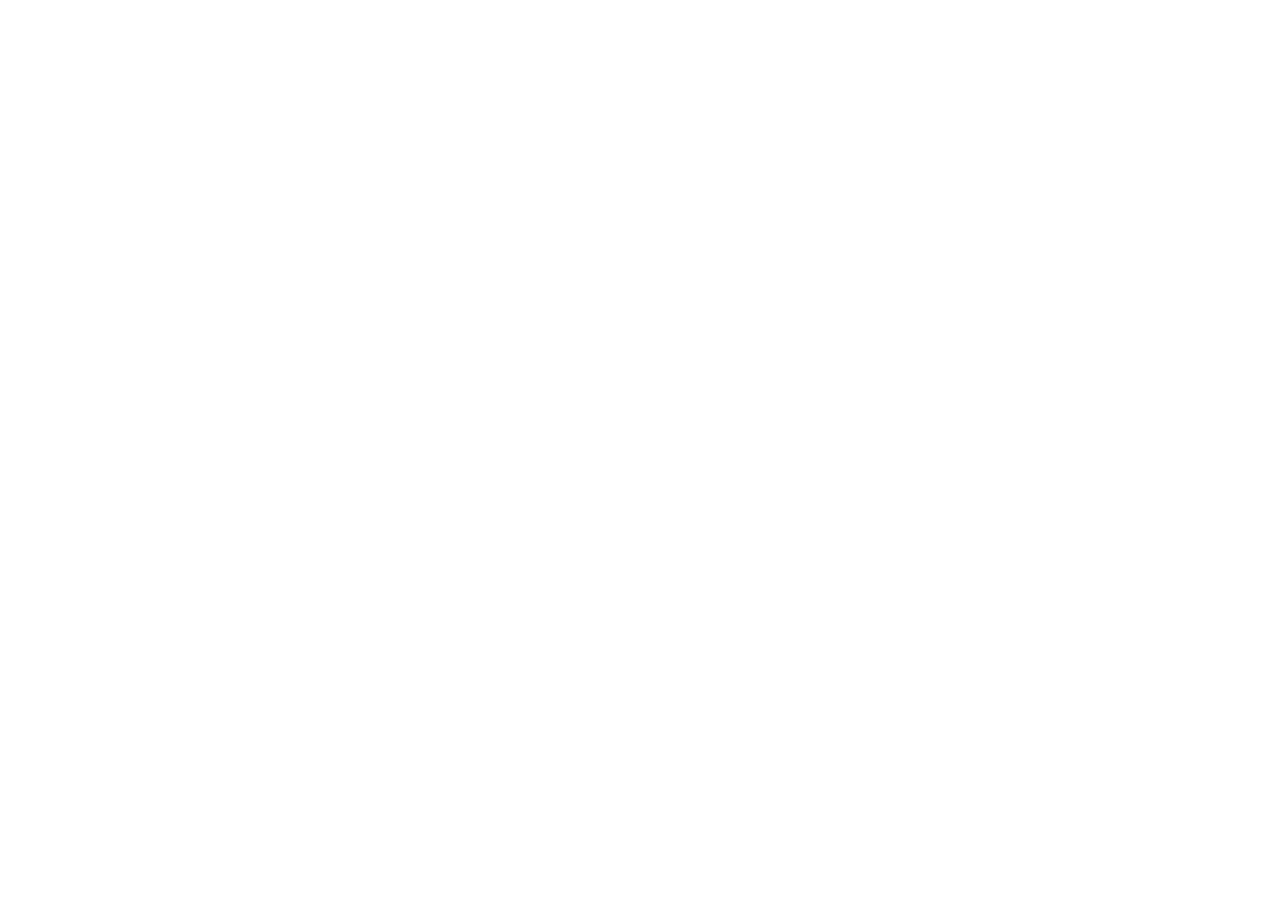
==== MIS3371Assignment1.html @ b657be11 "Update and rename MIS3371Assignment1 to MIS3371Assignment1.html" ====
<!DOCTYPE html>
<!--
Program: Patient registration form 
Author: Alan Do
Date: 2024-02-14
Ver: 1.0
Description: This is a patient registration form for NewLife Medical Clinic. 

<html lang = "en">
  <head>
    <meta charset="utf-8">
    <title>NewLife Medical Patient Registration Form</title>
    <meta name="keywords" content="example, NewLife Medical Patient Registration Form" />
    <meta name="description" content="This document is a patient registration form. " />
    <link rel='stylesheet' href='patient-registration-form-style.css'
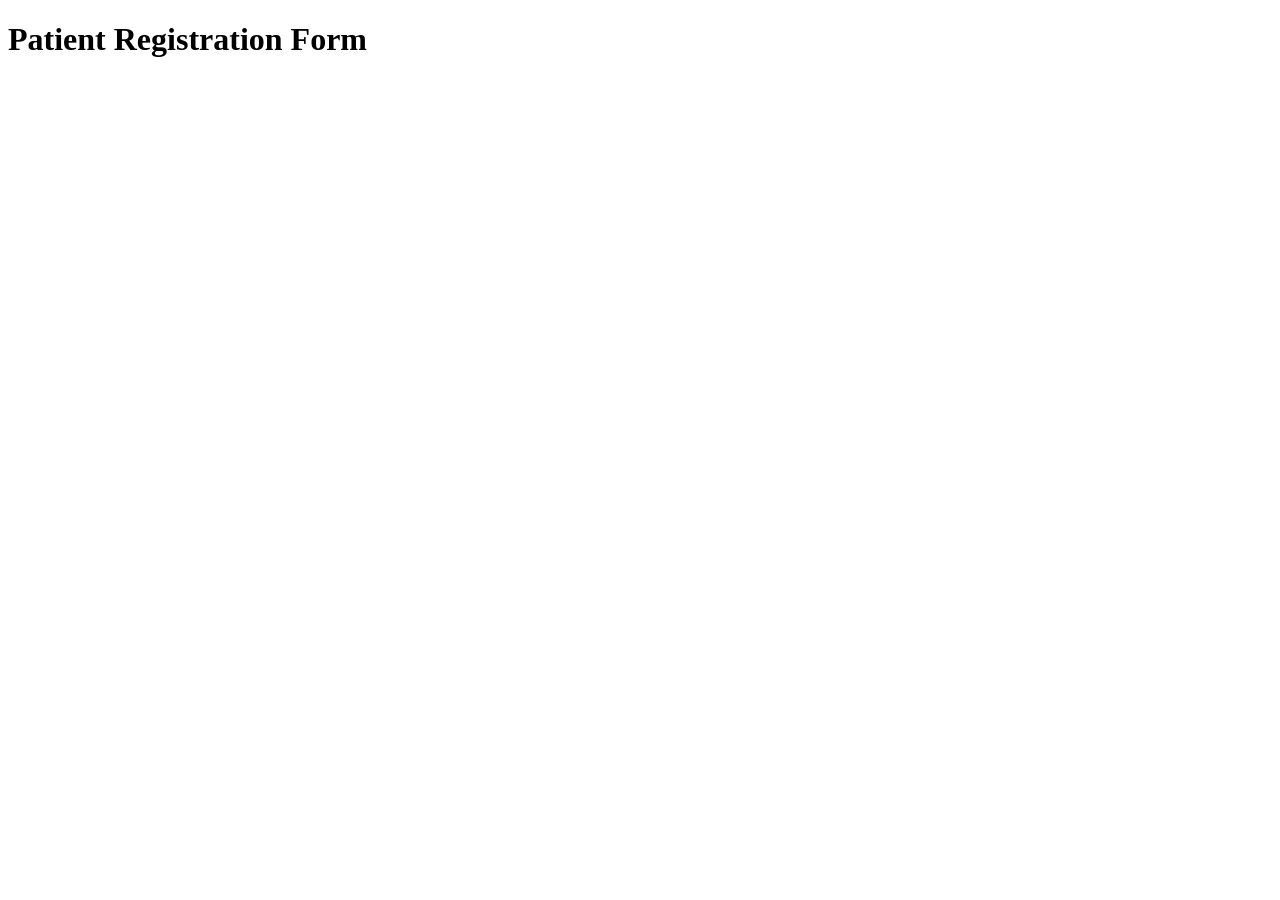
==== commit b17763f8: "Update MIS3371Assignment1.html" ====
--- a/MIS3371Assignment1.html
+++ b/MIS3371Assignment1.html
@@ -5,11 +5,18 @@
 Date: 2024-02-14
 Ver: 1.0
 Description: This is a patient registration form for NewLife Medical Clinic. 
-
+-->
 <html lang = "en">
   <head>
     <meta charset="utf-8">
     <title>NewLife Medical Patient Registration Form</title>
     <meta name="keywords" content="example, NewLife Medical Patient Registration Form" />
     <meta name="description" content="This document is a patient registration form. " />
-    <link rel='stylesheet' href='patient-registration-form-style.css'
+    <link rel='stylesheet' href='patient-registration-form-style.css' type='tect/css' />
+    <script src="patent-registration-form.js"></script>
+  </head>
+  <body onload="document.registration.userid.focus();">
+    <h1>Patient Registration Form</h1>
+    
+    
+  </body>
--- a/patient-registration-form-style.css
+++ b/patient-registration-form-style.css
@@ -0,0 +1 @@
+
